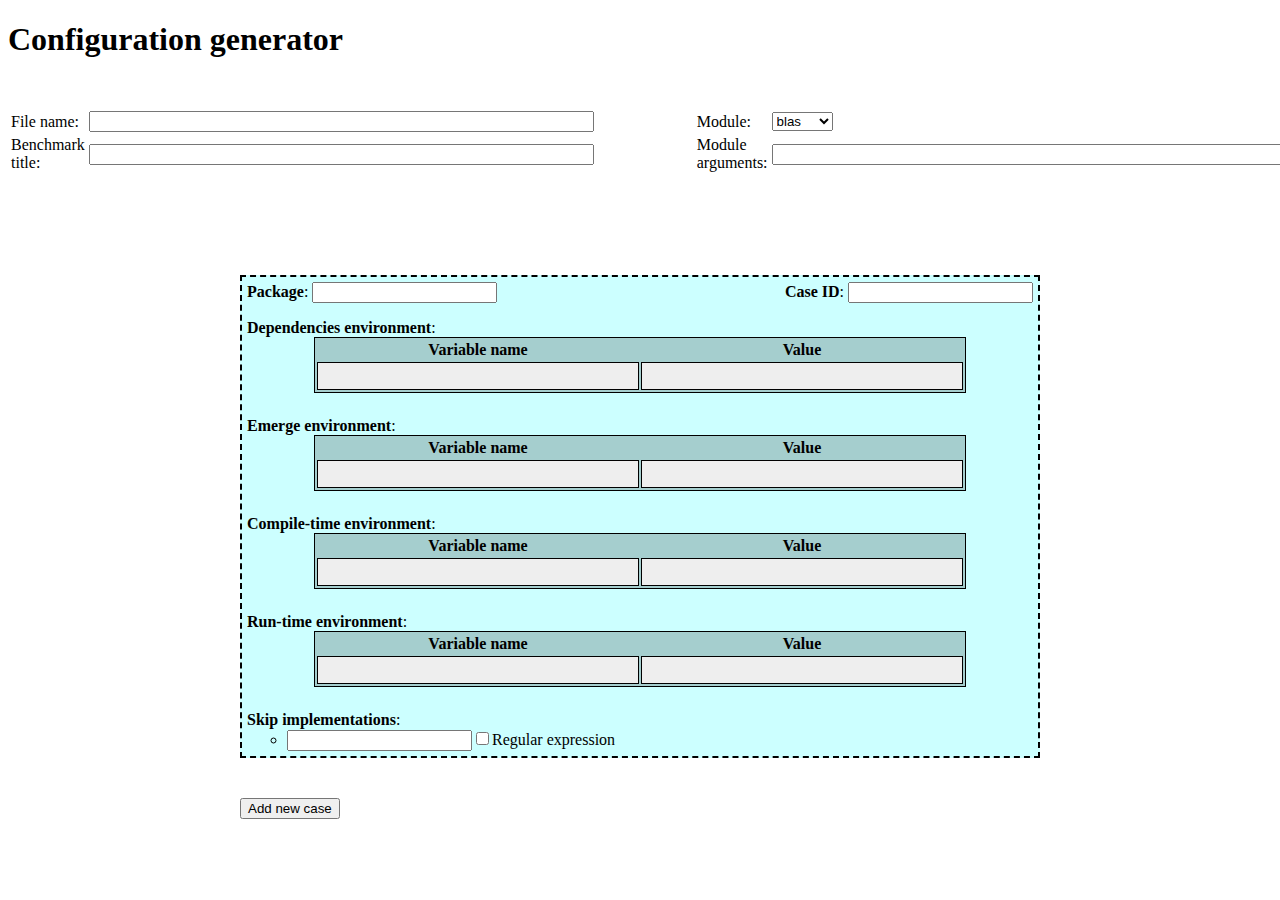
==== server/pages/createConf.html @ b316507b "Initial import of the server." ====
<!DOCTYPE html PUBLIC "-//W3C//DTD XHTML 1.0 Strict//EN"
        "http://www.w3.org/TR/xhtml1/DTD/xhtml1-strict.dtd">
<html xmlns="http://www.w3.org/1999/xhtml" lang="en" xml:lang="en">
<head>
<title>Numbench</title>

<link rel="stylesheet" href="style.css" />

<script type="text/javascript" src="confSkip.js"></script>
<script type="text/javascript" src="confEnv.js"></script>
<script type="text/javascript" src="confCase.js"></script>
<script type="text/javascript" src="confSend.js"></script>

</head>
<body onload="initialize()">

  <h1>Configuration generator</h1>
  
  <table style="margin: 50px auto 100px auto">
    <tbody>
      <tr>
        <td>File name:</td>
        <td><input id="fName" size="60" /></td>
        
        <td style="padding-left:100px">Module:</td>
        <td><select id="moduleName"></select></td>
      </tr>
      
      <tr>
        <td>Benchmark title:</td>
        <td><input id="benchTitle" size="60" /></td>
        
        <td style="padding-left:100px">Module arguments:</td>
        <td><input id="moduleArgs" size="80" /></td>
      </tr>
    </tbody>
  </table>



  <ul id="casesList">
    <button id="addCaseButton" onclick="addCase()">Add new case</button>
  </ul>

</body>
</html>
---- server/pages/style.css ----
ul#casesList {
    width: 800px;
    list-style-type: none;
    margin: auto;
    padding: 0px;
    /*background-color: #CCCCCC;*/
}

ul#casesList li.case {
    margin: 40px 0px;
    padding: 5px;
    background-color: #CCFFFF;
    border: 2px dashed black;
}

.caseIDdiv {
    float: right;
}


/* Environment tables */

.environmentContainer {
	margin-top: 1em;
	margin-bottom: 1.5em;
}

table.environment {
	border: 1px solid black;
	margin: auto;
	background-color: #A5CECE;
}

table.environment thead {
    font-weight: bold;
    text-align: center;
}

table.environment thead tr td {
    width: 20em;
}

table.environment tbody tr td {
	border: 1px solid black;
    background-color: #EEEEEE;
    height: 1.5em;
    cursor: pointer;
}

/* Skip list */
.skipList {
	margin: 0px;
}

.skipList li {
}
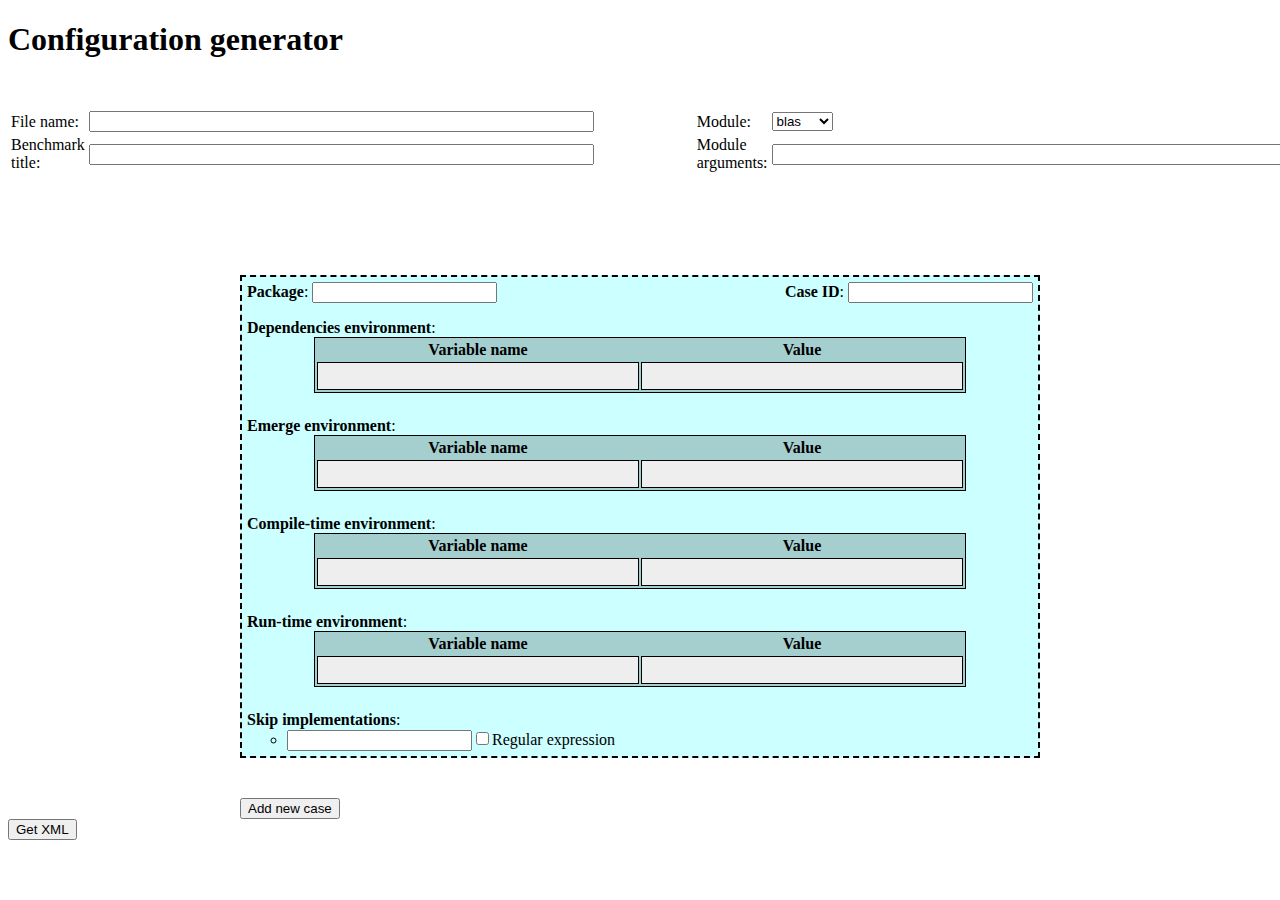
==== commit 755b4890: "Added button for getXML; some more logging." ====
--- a/server/pages/createConf.html
+++ b/server/pages/createConf.html
@@ -41,6 +41,8 @@
   <ul id="casesList">
     <button id="addCaseButton" onclick="addCase()">Add new case</button>
   </ul>
+  
+  <button onclick="sendConf()">Get XML</button>
 
 </body>
 </html>